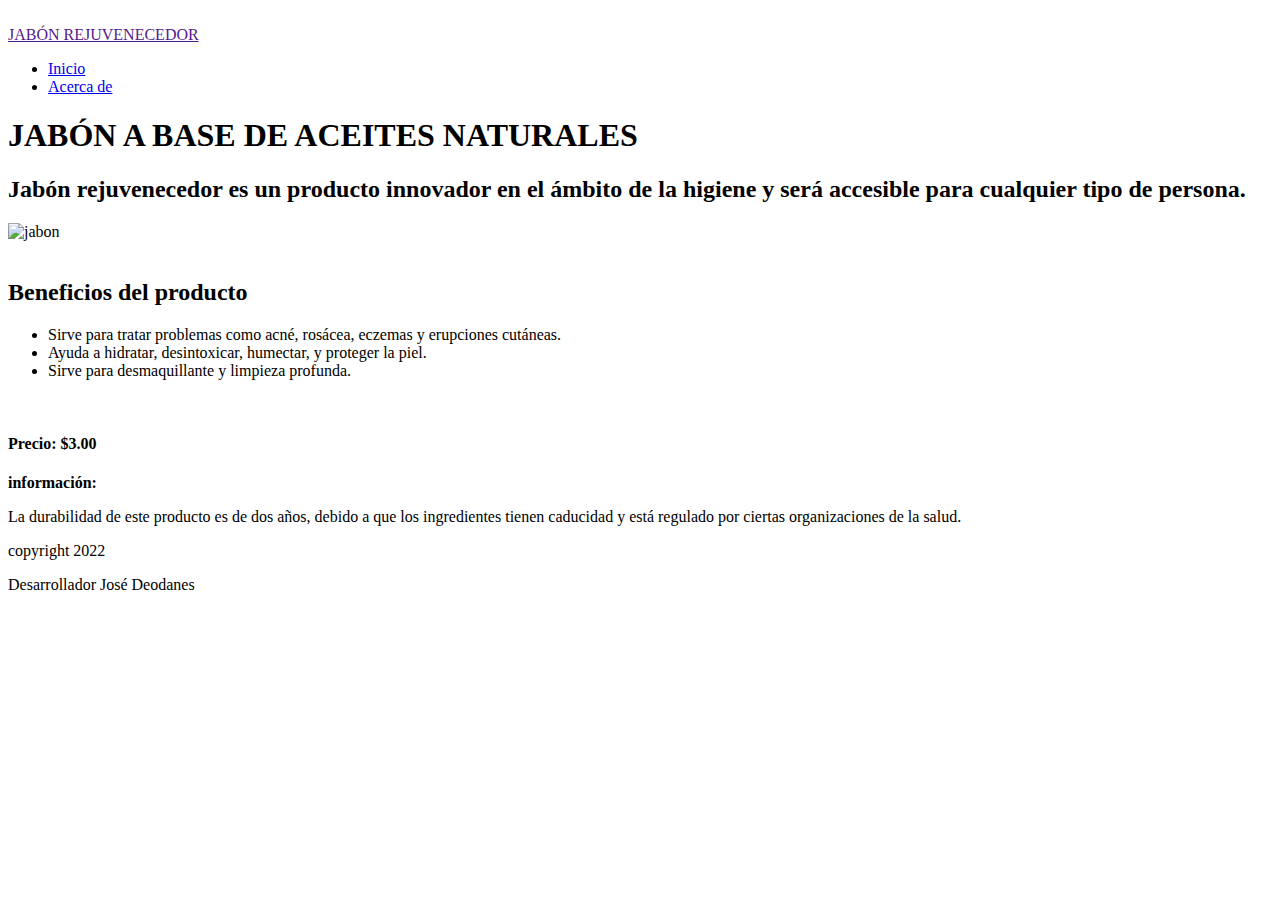
==== index.html @ b660d1a3 "Fist commit" ====
<!DOCTYPE html>
<html lang="es">
<head>
    <meta charset="UTF-8">
    <meta http-equiv="X-UA-Compatible" content="IE=edge">
    <meta name="viewport" content="width=device-width, initial-scale=1.0">
    <meta name="description" content="Somos una empresa líder que ofrece jabones artesanales y está comprometido con el bienestar de nuestros clientes, manteniendo los estándares de calidad y accesibilidad a todos los sectores de la población, contribuyendo al desarrollo económico del país.">
    <title>Jabón rejuvenecedor</title>
    <link rel="stylesheet" href="./public/css/style.css">
</head>
<body>
    <div class="icons">
        <a target="_blank" href="https://api.whatsapp.com/send?phone=50374474442"><img src="./public/images/icons/whatsapp.svg" width="65" alt=""></a>
        </div>
    <nav class="navbar">
        <div class="navbar__container">
            <a href="" class="navbar__logo">JABÓN REJUVENECEDOR</a>
            <div class="navbar__toggle" id="mobile__menu">
                <div class="bar"></div>
                <div class="bar"></div>
                <div class="bar"></div>
            </div>
            <ul class="navbar__menu">
                <li class="navbar__items">
                    <a href="/" class="navbar__link">Inicio</a>
                </li>
                <li class="navbar__items">
                    <a href="/" class="navbar__link">Acerca de</a>
                </li>
            </ul>
        </div>
    </nav>

    <header class="header">
        <div class="header__transparent-bg">
            <div class="header__container">
                <div class="header__content">
                    <h1>JABÓN A BASE DE <span>ACEITES NATURALES</span></h1>
                    <h2>Jabón rejuvenecedor es un producto innovador en el ámbito de la higiene y será accesible para cualquier tipo de persona.</h2>
                </div>
                <div class="header__img-container">
                    <img src="./public/images/productos/image4.jpeg" alt="jabon">
                </div>
            </div>
        </div>
    </header>

    <main>
        <div class="beneficios">
            <div class="beneficios__container">
                <div class="beneficios__img">
                    <img src="./public/images/productos/image2.jpeg" alt="">
                </div>
                <div class="beneficios__content">
                    <h2>Beneficios del producto</h2>
                    <ul class="beneficios__description">
                        <li>Sirve para tratar problemas como acné, rosácea, eczemas y erupciones cutáneas.</li>
                        <li>Ayuda a hidratar, desintoxicar, humectar, y proteger la piel.</li>
                        <li>Sirve para desmaquillante y limpieza profunda.</li>
                        
                    </ul>
                </div>
            </div>
        </div>
    </main>

    <div class="product">
        <div class="product__container">
            <div class="product__content">
                <img class="product__img" src="./public/images/productos/image3.jpeg" alt="">
                <div class="product__price">
                    <h4>Precio: <span>$3.00</span></h4>
                    <b>información:</b>
                    <p>La durabilidad de este producto es de dos años, debido a que los ingredientes tienen caducidad y está regulado por ciertas organizaciones de la salud.</p>
                    
                </div>
            </div>
        </div>
    </div>

    <footer class="footer">
        <div class="footer__container">
            <p>copyright 2022</p>
            <p>Desarrollador José Deodanes</p>
        </div>
    </footer>
    <script src="./public/js/app.js"></script>
</body>
</html>
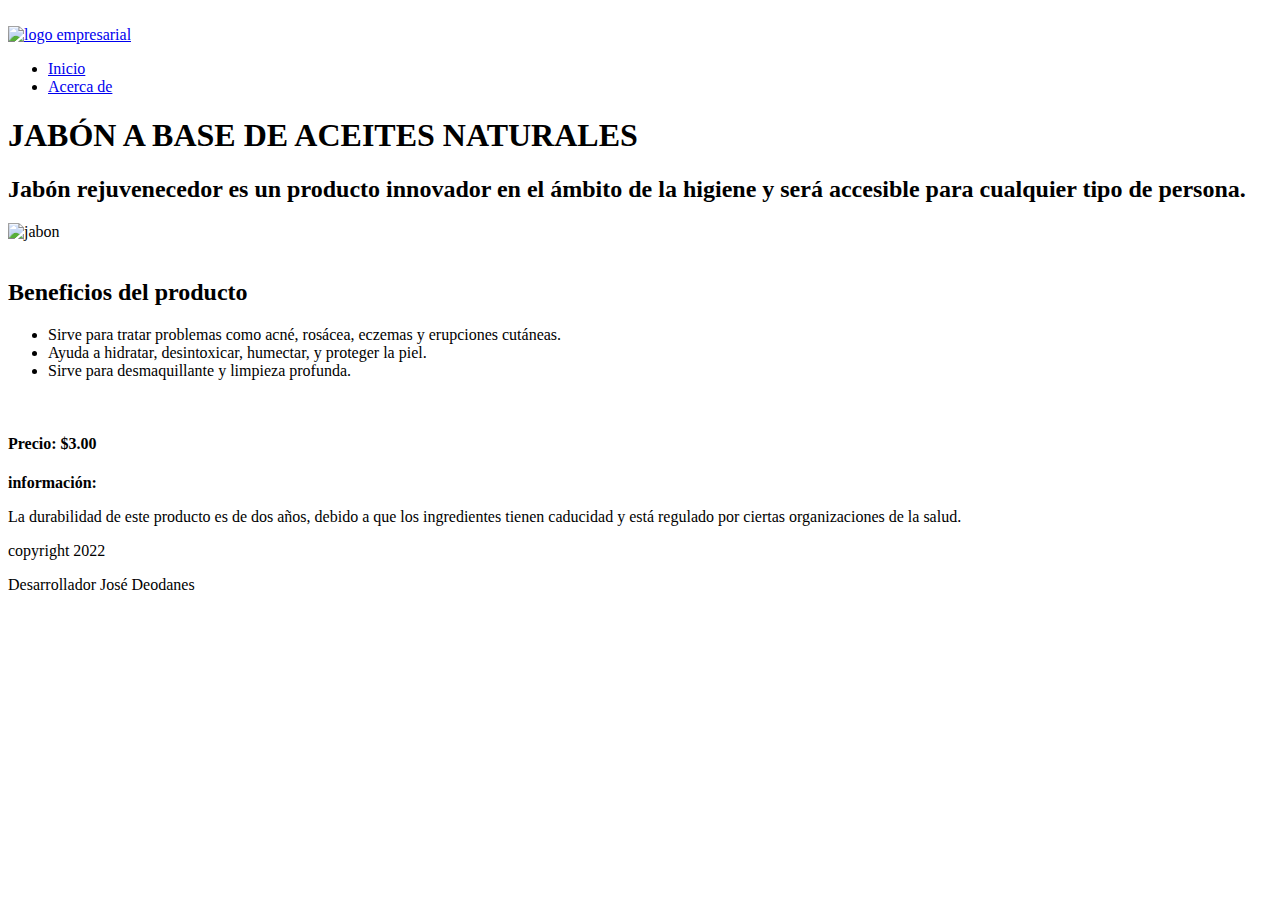
==== commit affa2df0: "Fist commit" ====
--- a/index.html
+++ b/index.html
@@ -14,7 +14,7 @@
         </div>
     <nav class="navbar">
         <div class="navbar__container">
-            <a href="" class="navbar__logo">JABÓN REJUVENECEDOR</a>
+            <a href="index.html" class="navbar__logo"><img src="./public/images/icons/logo.png" width="90" alt="logo empresarial"></a>
             <div class="navbar__toggle" id="mobile__menu">
                 <div class="bar"></div>
                 <div class="bar"></div>
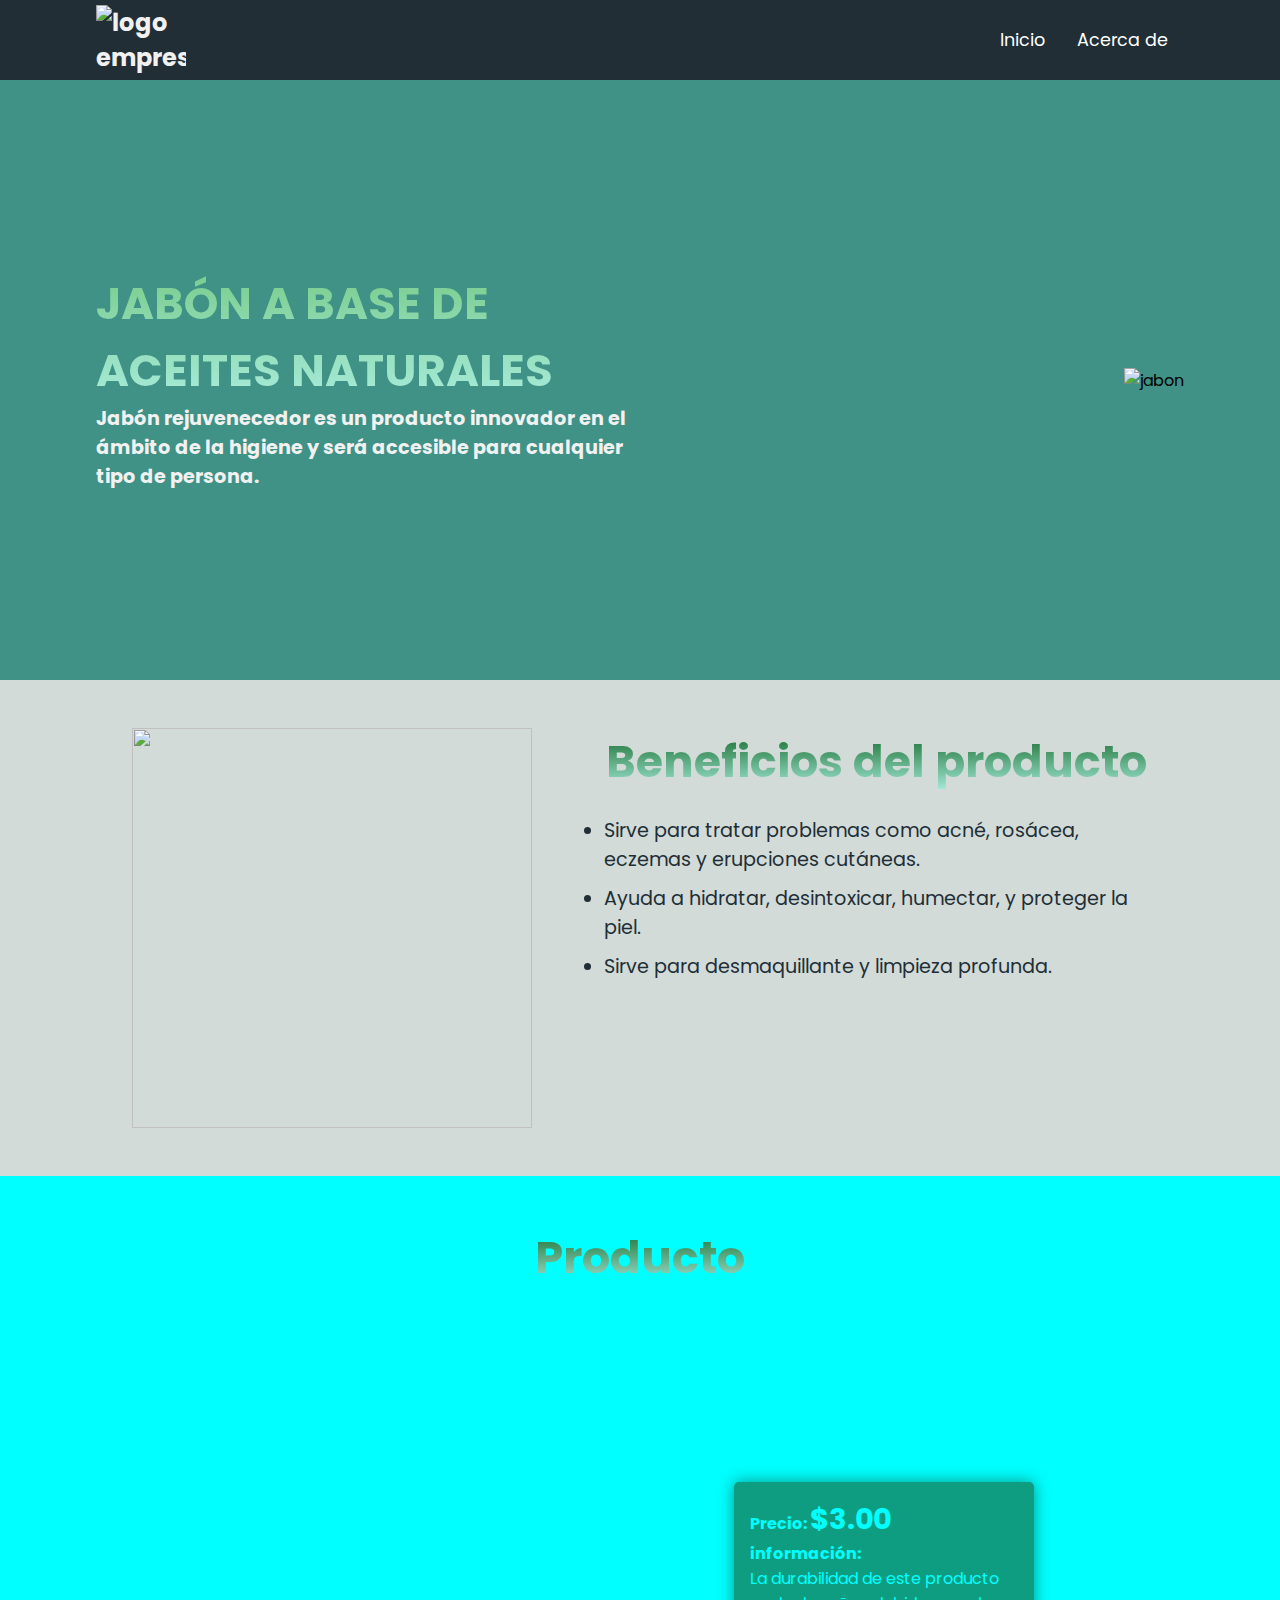
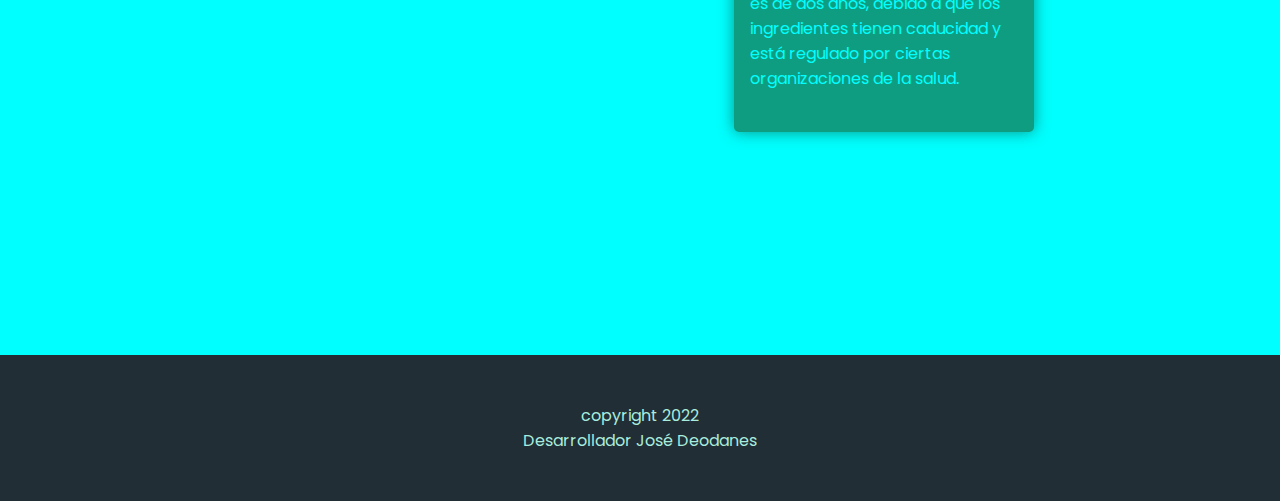
==== commit d94b58ce: "Update business musion and vision" ====
--- a/index.html
+++ b/index.html
@@ -22,10 +22,10 @@
             </div>
             <ul class="navbar__menu">
                 <li class="navbar__items">
-                    <a href="/" class="navbar__link">Inicio</a>
+                    <a href="index.html" class="navbar__link">Inicio</a>
                 </li>
                 <li class="navbar__items">
-                    <a href="/" class="navbar__link">Acerca de</a>
+                    <a href="about.html" class="navbar__link">Acerca de</a>
                 </li>
             </ul>
         </div>
@@ -52,7 +52,7 @@
                     <img src="./public/images/productos/image2.jpeg" alt="">
                 </div>
                 <div class="beneficios__content">
-                    <h2>Beneficios del producto</h2>
+                    <h2 class="title-h2">Beneficios del producto</h2>
                     <ul class="beneficios__description">
                         <li>Sirve para tratar problemas como acné, rosácea, eczemas y erupciones cutáneas.</li>
                         <li>Ayuda a hidratar, desintoxicar, humectar, y proteger la piel.</li>
@@ -66,6 +66,7 @@
 
     <div class="product">
         <div class="product__container">
+            <h2 class="title-h2">Producto</h2>
             <div class="product__content">
                 <img class="product__img" src="./public/images/productos/image3.jpeg" alt="">
                 <div class="product__price">
--- a/public/css/style.css
+++ b/public/css/style.css
@@ -0,0 +1,443 @@
+@import url('https://fonts.googleapis.com/css2?family=Poppins:wght@100;200;300;400;500;600;700;800&display=swap');
+*{
+    margin: 0;
+    padding: 0;
+    box-sizing: border-box;
+    font-family: 'Poppins',sans-serif;
+}
+
+:root{
+    --color-uno: #0e9d80,
+    --color-dos: #0b6320,
+    --color-tres: rgba(15, 119, 103, 0.8)
+}
+.title-h2{
+    font-size: 2.8rem;
+    margin-bottom: 1rem;
+    background-color: #212e36;
+    background-image: linear-gradient(to top, #a8ecdd 5%,#0b6320 100%);
+    -webkit-background-clip: text;
+    -webkit-text-fill-color: transparent;
+    text-align: center;
+}
+.icons{
+    position: fixed;
+    right: 1rem;
+    bottom: 50px;
+    z-index: 2;
+    -webkit-animation: vibration 5s infinite;
+    animation: vibration 5s infinite;
+}
+@media screen and (max-width: 760px){
+    .icons{
+        right: 5px;
+    }
+}
+@keyframes vibration {
+
+    0%{
+        height: 30px;
+    }
+    25%{
+        height: 40px;
+    }
+    
+    50%{
+        height: 50px;
+    }
+    
+    75%{
+        height: 40px;
+    }
+    
+    100%{
+        height: 30px;
+    }
+}
+/*
+
+STYLE NAVBAR CSS
+
+*/
+.navbar__container{
+    padding: 0 6rem;
+    display: flex;
+    justify-content: space-between;
+    align-items: center;
+    background: #212e36;
+    height: 80px;
+    z-index: 99;
+}
+
+.navbar__logo{
+    font-size: 1.5rem;
+    color: #f1f1f1;
+    text-decoration: none;
+    font-weight: 700;
+    display: flex;
+    justify-content: center;
+    align-items: center;
+}
+@media screen and (max-width: 760px){
+    .navbar__logo img{
+        width: 80px;
+    }
+}
+.navbar__menu{
+    display: flex;
+    justify-content: center;
+    align-items: center;
+    list-style: none;
+}
+
+.navbar__items{
+    height: 80px;
+}
+
+.navbar__link{
+    display: flex;
+    justify-content: center;
+    align-items: center;
+    height: 100%;
+    color: #fff;
+    padding: 0 1rem;
+    font-size: 1.1rem;
+    text-decoration: none;
+}
+.navbar__link:hover{
+    color: #7be980;
+}
+
+@media screen and (max-width: 760px){
+    .navbar__container{
+        padding: 0 1rem;
+    }
+    .navbar__logo{
+        font-size: 1rem;
+        font-weight: 600;
+    }
+    .navbar__toggle{
+        display: block;
+        cursor: pointer;
+    }
+    .navbar__items{
+        width: 100vw;
+    }
+    .bar{
+        height: 3px;
+        width: 25px;
+        background-color: #f1f1f1;
+        margin: 5px auto;
+    }
+    .navbar__menu{
+        display: grid;
+        grid-template-columns: auto;
+        position: absolute;
+        width: 100%;
+        top: -100000px;
+        left: 0;
+        background-color: #212e36;
+        opacity: 1;
+        z-index: 99;
+        transition: all 0.5s ease;
+    }
+    .navbar__link{
+        width: 100%;
+    }
+    .navbar__menu.active{
+        top: 80px;
+        transition: all 0.3s ease-in-out;
+    }
+
+    #mobile__menu.is-active .bar:nth-child(2){
+        opacity: 0;
+    }
+    #mobile__menu.is-active .bar:nth-child(1){
+        transform: translateY(8px) rotate(45deg);
+    }
+    #mobile__menu.is-active .bar:nth-child(3){
+        transform: translateY(-8px) rotate(-45deg);
+    }
+}
+
+/*
+
+END STYLE NAVBAR CSS
+
+*/
+
+/*
+
+END STYLE HEADER CSS
+
+*/
+.header{
+    background: url('../images/productos/image4.jpeg');
+    background-position: center;
+    background-repeat: no-repeat;
+    background-size: cover;
+    background-clip: initial;
+}
+.header__transparent-bg{
+    background: rgba(15, 119, 103, 0.8);
+}
+.header__container{
+    padding: 0 6rem;
+    display: flex;
+    justify-content: space-between;
+    align-items: center;
+    height: 600px;
+    width: 100%;
+}
+.header__content{
+    width: 50%;
+}
+.header__content h1{
+    font-size: 2.8rem;
+    background-color: #212e36;
+    background-image: linear-gradient(to top, #a8ecdd 0%,#79cc8c 100%);
+    -webkit-background-clip: text;
+    -webkit-text-fill-color: transparent;
+}
+
+.header__content h2{
+    font-size: 1.2rem;
+    color: #f1f1f1;
+}
+
+.header__img-container img{
+    width: 500px;
+}
+@media screen and (max-width: 760px){
+    .header__container{
+        flex-direction: column;
+        padding: 2rem 1rem;
+        height: 80vh;
+    }
+    .header__content{
+        width: 100%;
+    }
+    .header__content h1{
+        font-size: 2.3rem;
+        margin-bottom: 1rem;
+    }
+    .header__content h2{
+        font-size: 1.2rem;
+    }
+    .header__img-container img{
+        width: 390px;
+        border-radius: 5px;
+    }
+}
+@media screen and (max-width: 380px){
+    .header__container{
+        height: 100vh;
+    }
+    .header__content{
+        width: 100%;
+    }
+    .header__content h1{
+        font-size: 2.3rem;
+        margin-bottom: 1rem;
+    }
+    .header__content h2{
+        font-size: 1.2rem;
+    }
+    .header__img-container img{
+        width: 340px;
+        border-radius: 5px;
+    }
+}
+/*
+
+STYLE BENEFICIOS CSS
+*/
+.beneficios{
+    padding: 3rem 6rem;
+    background: #d2dbd8;
+}
+.beneficios__container{
+    display: flex;
+    justify-content: space-around;
+
+}
+.beneficios__img{
+    height: 400px;
+    width: 400px;
+    position: relative;
+}
+
+.beneficios__img img{
+    position: absolute;
+    object-fit: cover;
+    height: 100%;
+    width: 100%;
+}
+.beneficios__content{
+    width: 50%;
+}
+.beneficios__description li{
+    padding: 5px 0;
+    color: #212e36;
+    font-size: 1.2rem;
+}
+
+@media screen and (max-width: 760px){
+    .beneficios{
+        padding: 2rem 1rem;
+    }
+    .beneficios__container{
+        flex-direction: column;
+    }
+    .beneficios__img{
+        height: 300px;
+        width: 100%;
+    }
+    .beneficios__content{
+        width: 100%;
+    }
+    .beneficios__content h2{
+        font-size: 2.2rem;
+        margin: 10px 0px;
+        margin-bottom: 1rem;
+        background-color: #212e36;
+        background-image: linear-gradient(to top, #53b6a0 5%,#0b6320 100%);
+        -webkit-background-clip: text;
+        -webkit-text-fill-color: transparent;
+    }
+    .beneficios__description{
+        padding: 0px 1.5rem;
+    }
+
+}
+@media screen and (max-width: 380px){
+
+}
+/**
+
+STYLE PRODUCT CSS
+
+*/.product{
+    background: #00FFFF;
+}
+.product__container{
+    padding: 3rem 6rem;
+}
+
+.product__content{
+    position: relative;
+    display: flex;
+    justify-content: center;
+    align-items: center;
+}
+.product__img{
+    height: 600px;
+    border-radius: 5px;
+}
+.product__price{
+    position: absolute;
+    padding: 1rem;
+    right: 150px;
+    height: 250px;
+    width: 300px;
+    background: #0e9d80;
+    box-shadow: 0px 0px 15px rgba(15, 119, 103, 0.8);
+    border-radius: 5px;
+    color: #00FFFF;
+}
+.product__price span{
+    font-size: 1.8rem;
+}
+@media screen and (max-width: 760px){
+    .product__container{
+        padding: 2rem 1rem;
+    }
+    .product__price{
+        right: 30px;
+        bottom: 10px;
+    }
+    .product__img{
+        height: 500px;
+    }
+}
+@media screen and (max-width: 380px){
+    .product__price{
+        right: 20px;
+        bottom: 20px;
+    }
+}
+
+/*
+STYLE BUSINESS CSS
+*/
+.business{
+    height: 80vh;
+    width: 100%;
+    background-image: url('../images/banner/empresa.jpg');
+    background-position: center;
+    background-repeat: no-repeat;
+    background-size: cover;
+}
+
+.transparent-bg{
+    height: 100%;
+    width: 100%;
+    background: rgba(15, 119, 103, 0.5);
+    display: flex;
+    justify-content: center;
+    align-items: center;
+}
+.business__container{
+    padding: 3rem 6rem;
+    background-color: rgba(250, 248, 248, 0.4);
+}
+.business__content{
+    display: flex;
+    justify-content: space-around;
+    flex-wrap: wrap;
+}
+
+.business__card-info{
+    width: 50%;
+    padding: 10px;
+}
+
+.business__card-info h2{
+    color: #212e36;
+    font-size: 1.5rem;
+}
+.business__card-info p{
+    font-size: 1.1rem;
+}
+
+@media screen and (max-width: 760px){
+    .business{
+        height: 100%;
+        width: 100%;
+    }
+    .business__container{
+        padding: 4rem 1rem ;
+    }
+    .business__card-info{
+        width: 100%;
+    }
+    .business__content{
+        display: flex;
+        justify-content: center;
+        flex-direction: column;
+    }
+}
+
+/*
+
+STYLE FOOTER CSS
+
+*/
+.footer__container{
+    padding: 3rem 6rem;
+    background-color: #212e36;
+}
+.footer p{
+    color: #a8ecdd;
+    text-align: center;
+}   